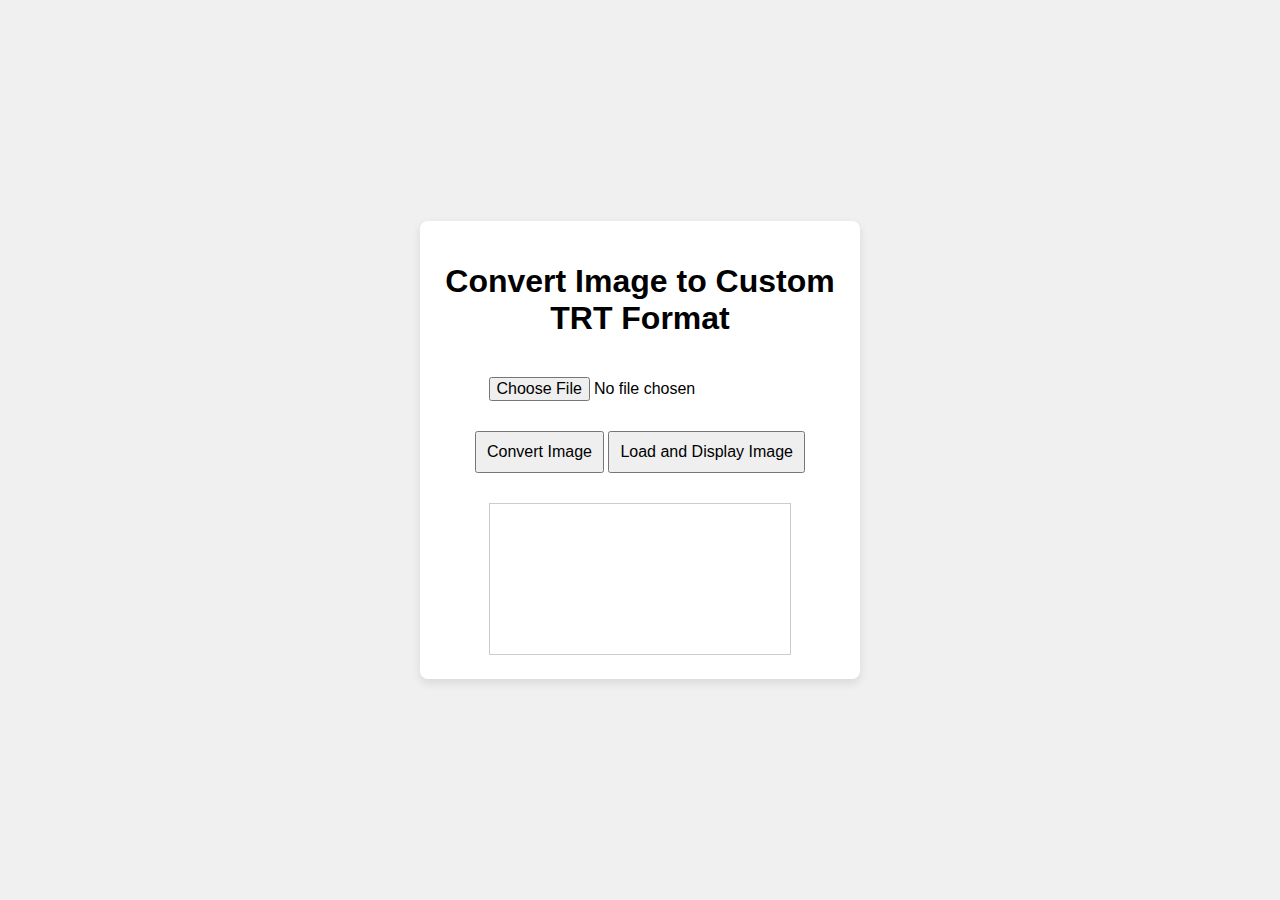
==== index.html @ 0761156d "f" ====
<!DOCTYPE html>
<html lang="en">
<head>
    <meta charset="UTF-8">
    <meta name="viewport" content="width=device-width, initial-scale=1.0">
    <title>Image Converter</title>
    <link rel="stylesheet" href="style.css">
</head>
<body>
    <div class="container">
        <h1>Convert Image to Custom TRT Format</h1>
        <input type="file" id="imageInput" accept="image/*" />
        <button id="convertButton">Convert Image</button>
        <button id="loadButton">Load and Display Image</button>
        <canvas id="imageCanvas"></canvas>
    </div>

    <script src="script.js"></script>
</body>
</html>
---- style.css ----
body {
    font-family: Arial, sans-serif;
    background-color: #f0f0f0;
    margin: 0;
    padding: 0;
    display: flex;
    justify-content: center;
    align-items: center;
    height: 100vh;
}

.container {
    text-align: center;
    background-color: white;
    padding: 20px;
    border-radius: 8px;
    box-shadow: 0 4px 10px rgba(0, 0, 0, 0.1);
    width: 400px;
}

h1 {
    margin-bottom: 20px;
}

input[type="file"], button {
    margin: 10px 0;
    padding: 10px;
    font-size: 16px;
    cursor: pointer;
}

canvas {
    margin-top: 20px;
    border: 1px solid #ccc;
}
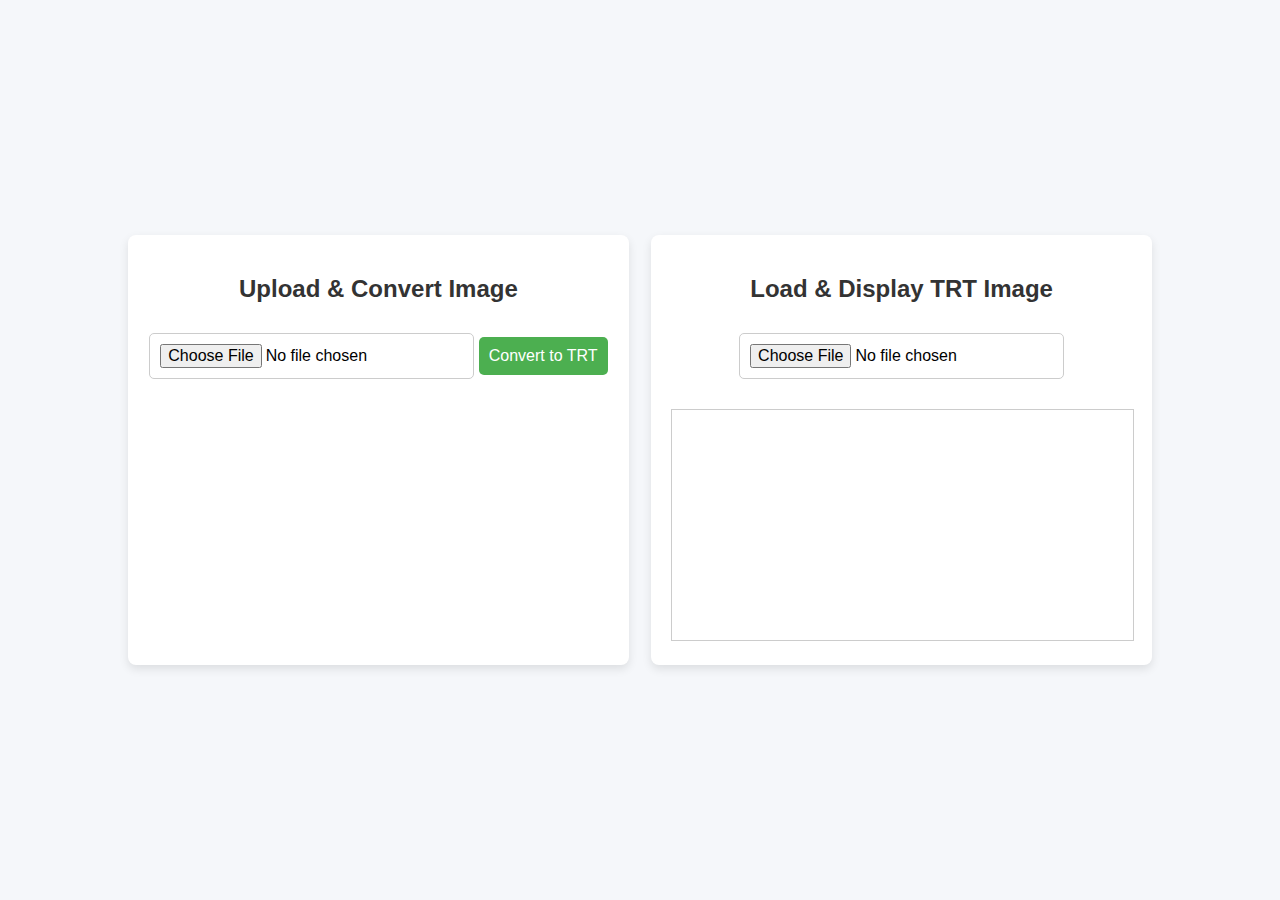
==== commit 9b8f87ff: "f" ====
--- a/index.html
+++ b/index.html
@@ -8,11 +8,18 @@
 </head>
 <body>
     <div class="container">
-        <h1>Convert Image to Custom TRT Format</h1>
-        <input type="file" id="imageInput" accept="image/*" />
-        <button id="convertButton">Convert Image</button>
-        <button id="loadButton">Load and Display Image</button>
-        <canvas id="imageCanvas"></canvas>
+        <div class="block left-block">
+            <h2>Upload & Convert Image</h2>
+            <input type="file" id="imageInput" accept="image/*" />
+            <button id="convertButton">Convert to TRT</button>
+            <a id="downloadLink" href="#" style="display: none;">Download .trt File</a>
+        </div>
+        
+        <div class="block right-block">
+            <h2>Load & Display TRT Image</h2>
+            <input type="file" id="trtInput" accept=".trt" />
+            <canvas id="imageCanvas"></canvas>
+        </div>
     </div>
 
     <script src="script.js"></script>
--- a/style.css
+++ b/style.css
@@ -1,8 +1,8 @@
 body {
-    font-family: Arial, sans-serif;
-    background-color: #f0f0f0;
+    font-family: 'Arial', sans-serif;
     margin: 0;
     padding: 0;
+    background-color: #f5f7fa;
     display: flex;
     justify-content: center;
     align-items: center;
@@ -10,26 +10,62 @@
 }
 
 .container {
-    text-align: center;
+    display: flex;
+    justify-content: space-between;
+    width: 80%;
+    max-width: 1200px;
+}
+
+.block {
     background-color: white;
     padding: 20px;
     border-radius: 8px;
     box-shadow: 0 4px 10px rgba(0, 0, 0, 0.1);
-    width: 400px;
+    width: 45%;
+    text-align: center;
 }
 
-h1 {
+h2 {
     margin-bottom: 20px;
+    color: #333;
 }
 
 input[type="file"], button {
+    padding: 10px;
     margin: 10px 0;
-    padding: 10px;
     font-size: 16px;
     cursor: pointer;
+    border: 1px solid #ccc;
+    border-radius: 5px;
+}
+
+button {
+    background-color: #4CAF50;
+    color: white;
+    border: none;
+    transition: background-color 0.3s ease;
+}
+
+button:hover {
+    background-color: #45a049;
+}
+
+a {
+    display: inline-block;
+    margin-top: 20px;
+    color: #4CAF50;
+    font-size: 16px;
+    text-decoration: none;
+}
+
+a:hover {
+    text-decoration: underline;
 }
 
 canvas {
     margin-top: 20px;
     border: 1px solid #ccc;
+    width: 100%;
+    max-width: 500px;
+    height: auto;
 }
